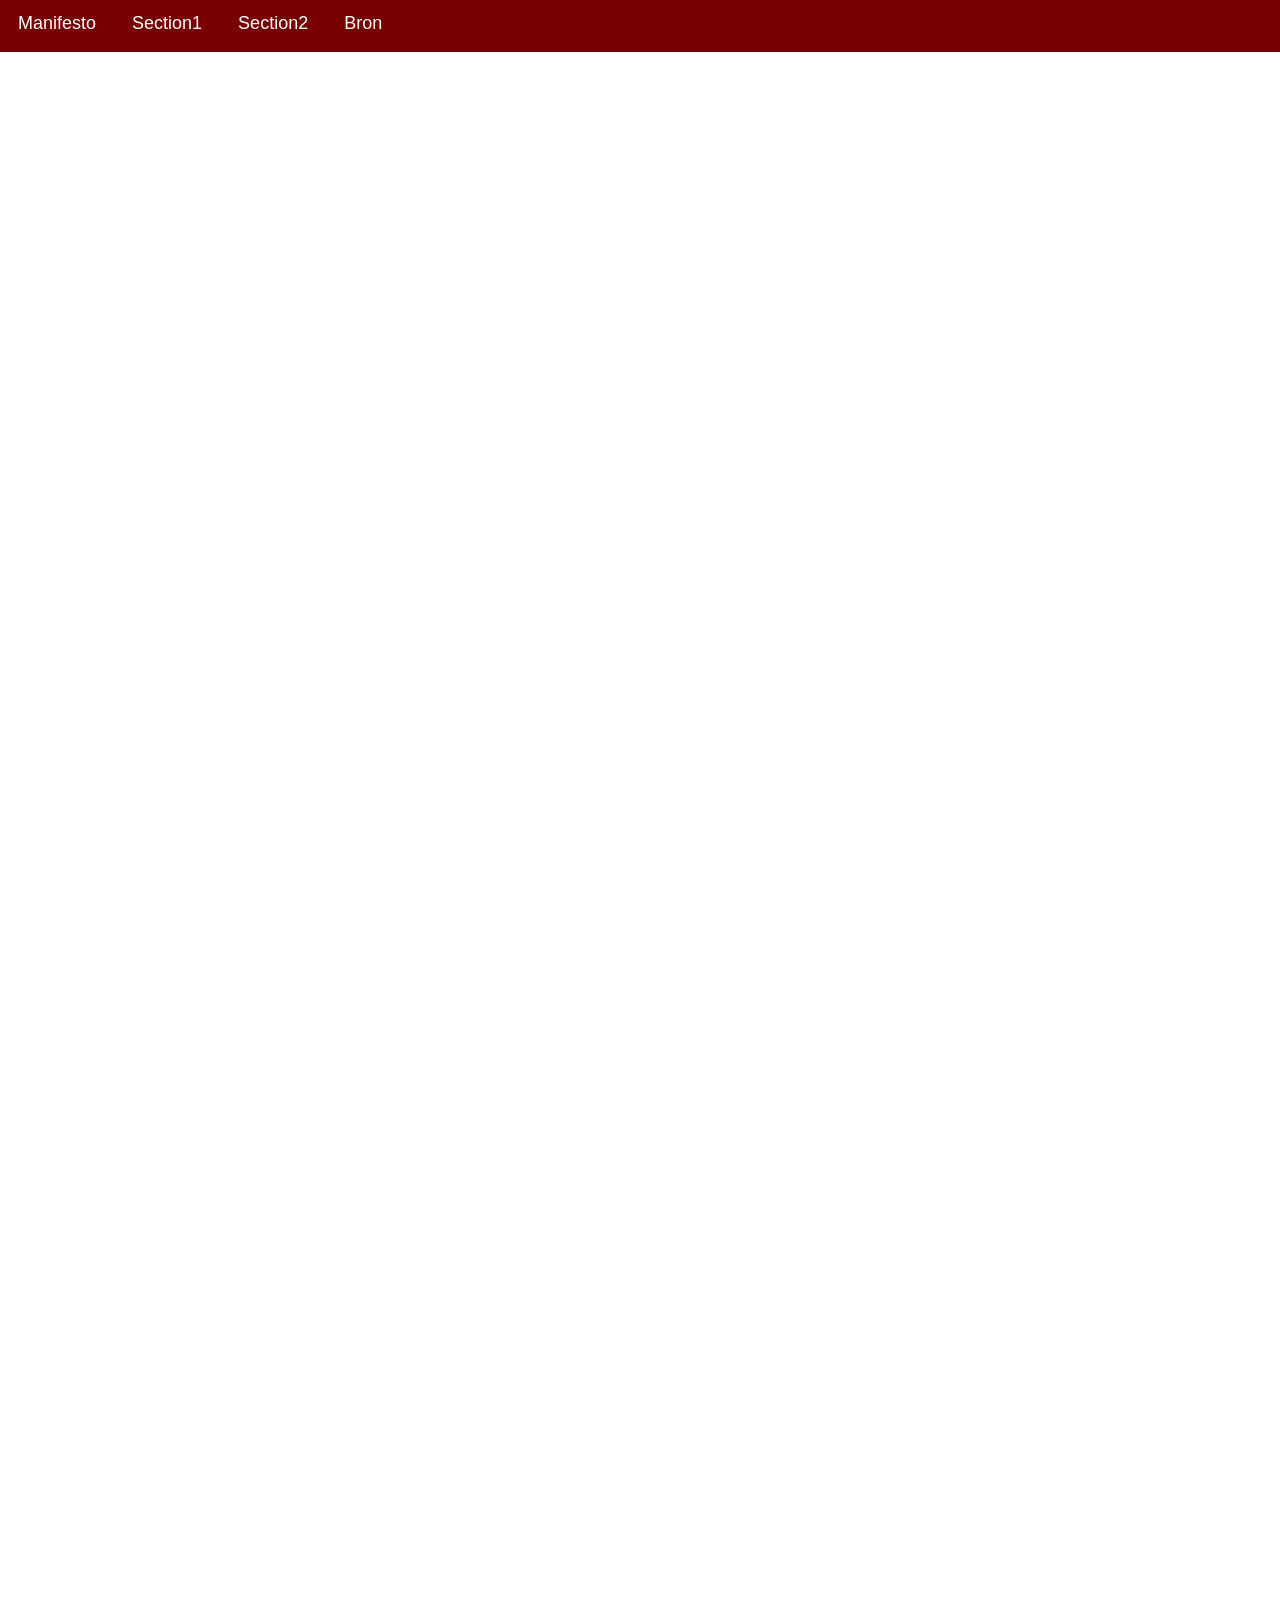
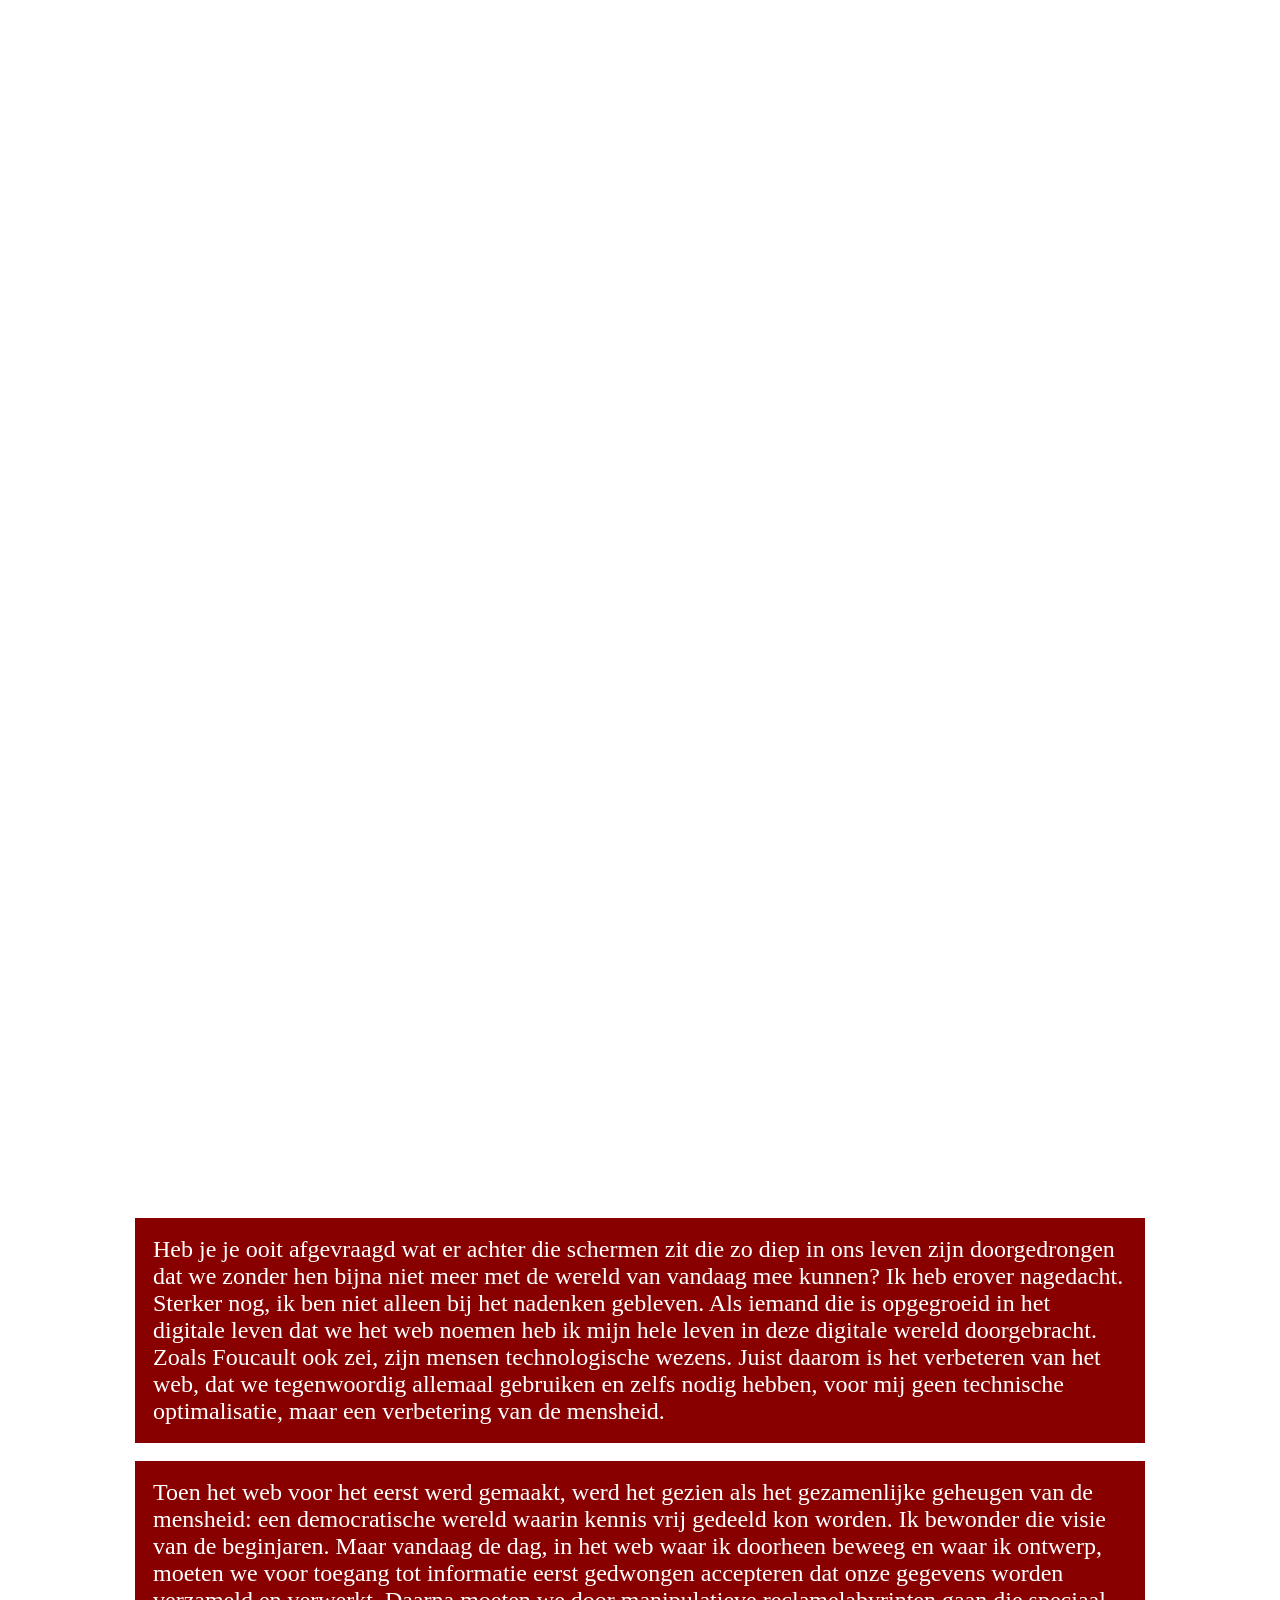
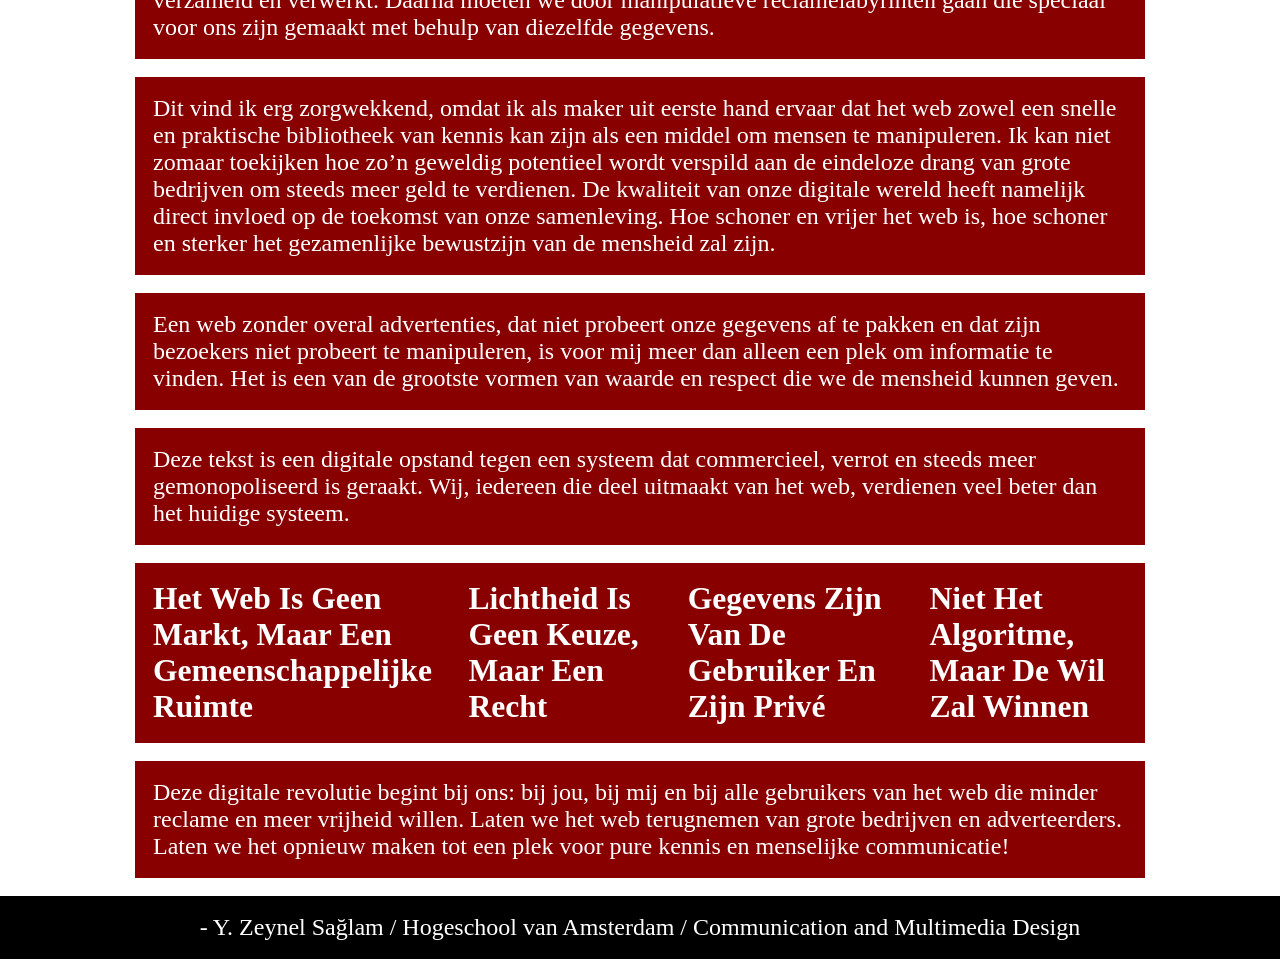
==== index.html @ 2a51409e "Add files via upload" ====
<!DOCTYPE html>
<html lang="en">

<head>
    <meta charset="UTF-8">
    <meta name="viewport" content="width=device-width, initial-scale=1.0">
    <title>Page1</title>
    <link rel="stylesheet" href="CSS/style.css">
</head>

<body>

    <header>
        <img src="Visual Content/Header Tussen Image.jpg" class="ScrollDrivenHeader">
        <!--This images shows itself when you scroll after the banner-->
        <nav>
            <ul>
                <li><a href="#Intro">Manifesto</a></li>
                <li><a href="#1">Section1</a></li>
                <li><a href="#2">Section2</a></li>
                <li><a href="Bron.html">Bron</a></li>
            </ul>
        </nav>
    </header>

    <!--The banner video, it plays on scroll -->
    <div class="IntroVideo" id="Intro">
        <!--There is an holder so the video stays on screen when you scroll-->
        <figure class="holder">
            <video src="/Visual Content/Banner Animation.mp4" autoplay muted loop playsinline></video>
        </figure>
    </div>

    <main>
        <p id="1">Heb je je ooit afgevraagd wat er achter die schermen zit die zo diep in ons leven zijn doorgedrongen
            dat we
            zonder hen bijna niet meer met de wereld van vandaag mee kunnen? Ik heb erover nagedacht. Sterker nog, ik
            ben
            niet alleen bij het nadenken gebleven. Als iemand die is opgegroeid in het digitale leven dat we het web
            noemen
            heb ik mijn hele leven in deze digitale wereld doorgebracht. Zoals Foucault ook zei, zijn mensen
            technologische
            wezens. Juist daarom is het verbeteren van het web, dat we tegenwoordig allemaal gebruiken en zelfs nodig
            hebben, voor mij geen technische optimalisatie, maar een verbetering van de mensheid.</p>

        <p>Toen het web voor het eerst werd gemaakt, werd het gezien als het gezamenlijke geheugen van de mensheid: een
            democratische wereld waarin kennis vrij gedeeld kon worden. Ik bewonder die visie van de beginjaren. Maar
            vandaag de dag, in het web waar ik doorheen beweeg en waar ik ontwerp, moeten we voor toegang tot informatie
            eerst gedwongen accepteren dat onze gegevens worden verzameld en verwerkt. Daarna moeten we door
            manipulatieve
            reclamelabyrinten gaan die speciaal voor ons zijn gemaakt met behulp van diezelfde gegevens.</p>

        <p>Dit vind ik erg zorgwekkend, omdat ik als maker uit eerste hand ervaar dat het web zowel een snelle en
            praktische
            bibliotheek van kennis kan zijn als een middel om mensen te manipuleren. Ik kan niet zomaar toekijken hoe
            zo’n
            geweldig potentieel wordt verspild aan de eindeloze drang van grote bedrijven om steeds meer geld te
            verdienen.
            De kwaliteit van onze digitale wereld heeft namelijk direct invloed op de toekomst van onze samenleving. Hoe
            schoner en vrijer het web is, hoe schoner en sterker het gezamenlijke bewustzijn van de mensheid zal zijn.
        </p>

        <p id="2">Een web zonder overal advertenties, dat niet probeert onze gegevens af te pakken en dat zijn bezoekers
            niet
            probeert te manipuleren, is voor mij meer dan alleen een plek om informatie te vinden. Het is een van de
            grootste vormen van waarde en respect die we de mensheid kunnen geven.</p>

        <p>Deze tekst is een digitale opstand tegen een systeem dat commercieel, verrot en steeds meer gemonopoliseerd
            is
            geraakt. Wij, iedereen die deel uitmaakt van het web, verdienen veel beter dan het huidige systeem.</p>

        <section class="container1">
            <h3>Het Web Is Geen Markt, Maar Een Gemeenschappelijke Ruimte </h3>
            <h3>Lichtheid Is Geen Keuze, Maar Een Recht </h3>
            <h3>Gegevens Zijn Van De Gebruiker En Zijn Privé</h3>
            <h3>Niet Het Algoritme, Maar De Wil Zal Winnen</h3>
        </section>

        <p>Deze digitale revolutie begint bij ons: bij jou, bij mij en bij alle gebruikers van het web die minder
            reclame en
            meer vrijheid willen. Laten we het web terugnemen van grote bedrijven en adverteerders. Laten we het opnieuw
            maken tot een plek voor pure kennis en menselijke communicatie!</p>
    </main>

    <footer>
        <p>- Y. Zeynel Sağlam / Hogeschool van Amsterdam / Communication and Multimedia Design</p>
    </footer>

    <!--This connects the Java code to the HTML, I used Java so I can make the banner video play on scroll-->
    <script src="JavaScript/script.js"></script>
</body>

</html>
---- CSS/style.css ----
* {
    box-sizing: border-box;
    margin: 0;
    padding: 0;
    /*This two are to make it scroll smoothly when visitor clicks a button on the navigation bar*/
    scroll-behavior: smooth;
    scroll-padding-top: 80px;
}

/*This one keeps the header on top*/
Header {
    position: fixed;
    top: 0;
    width: 100%;
}

/*This two are connected to java so the header banner shows when visitor scrolls after the banner video*/
Header img {
    width: 100%;
    display: none;
}

Header img.goster {
    display: block;
}

nav ul {
    list-style-type: none;
    background-color: rgb(120, 0, 0);
    display: flex;
    margin-top: -5px;
}

nav a {
    text-decoration: none;
    padding: 2vh;
    text-align: center;
    display: flex;
    color: white;
    font-family: Arial, Helvetica, sans-serif;
    font-size: 2vh;
}

nav a:hover {
    background-color: rgb(80, 0, 0);
}

nav a::highlight {
    color: rgb(107, 0, 0);
}

.IntroVideo {
    height: 6000px;
}

.IntroVideo video {
    width: 100%;
}

.holder {
    position: sticky;
    top: 0;
    z-index: -1;
}

p {
    font-size: 150%;
    color: white;
    padding: 2vh;
    margin: 2vh;
    background-color: rgb(136, 0, 0);
    margin-left: 15vh;
    margin-right: 15vh;
}


.container1 {
    font-size: 3vh;
    margin: 2vh;
    margin-left: 15vh;
    margin-right: 15vh;
    display: flex;
}

h3 {
    padding: 2vh;
    background-color: rgb(136, 0, 0);
    color: white;
}

footer {
    text-align: center;
    background-color: #000000;
}

footer p {
    background-color: #000000;
}
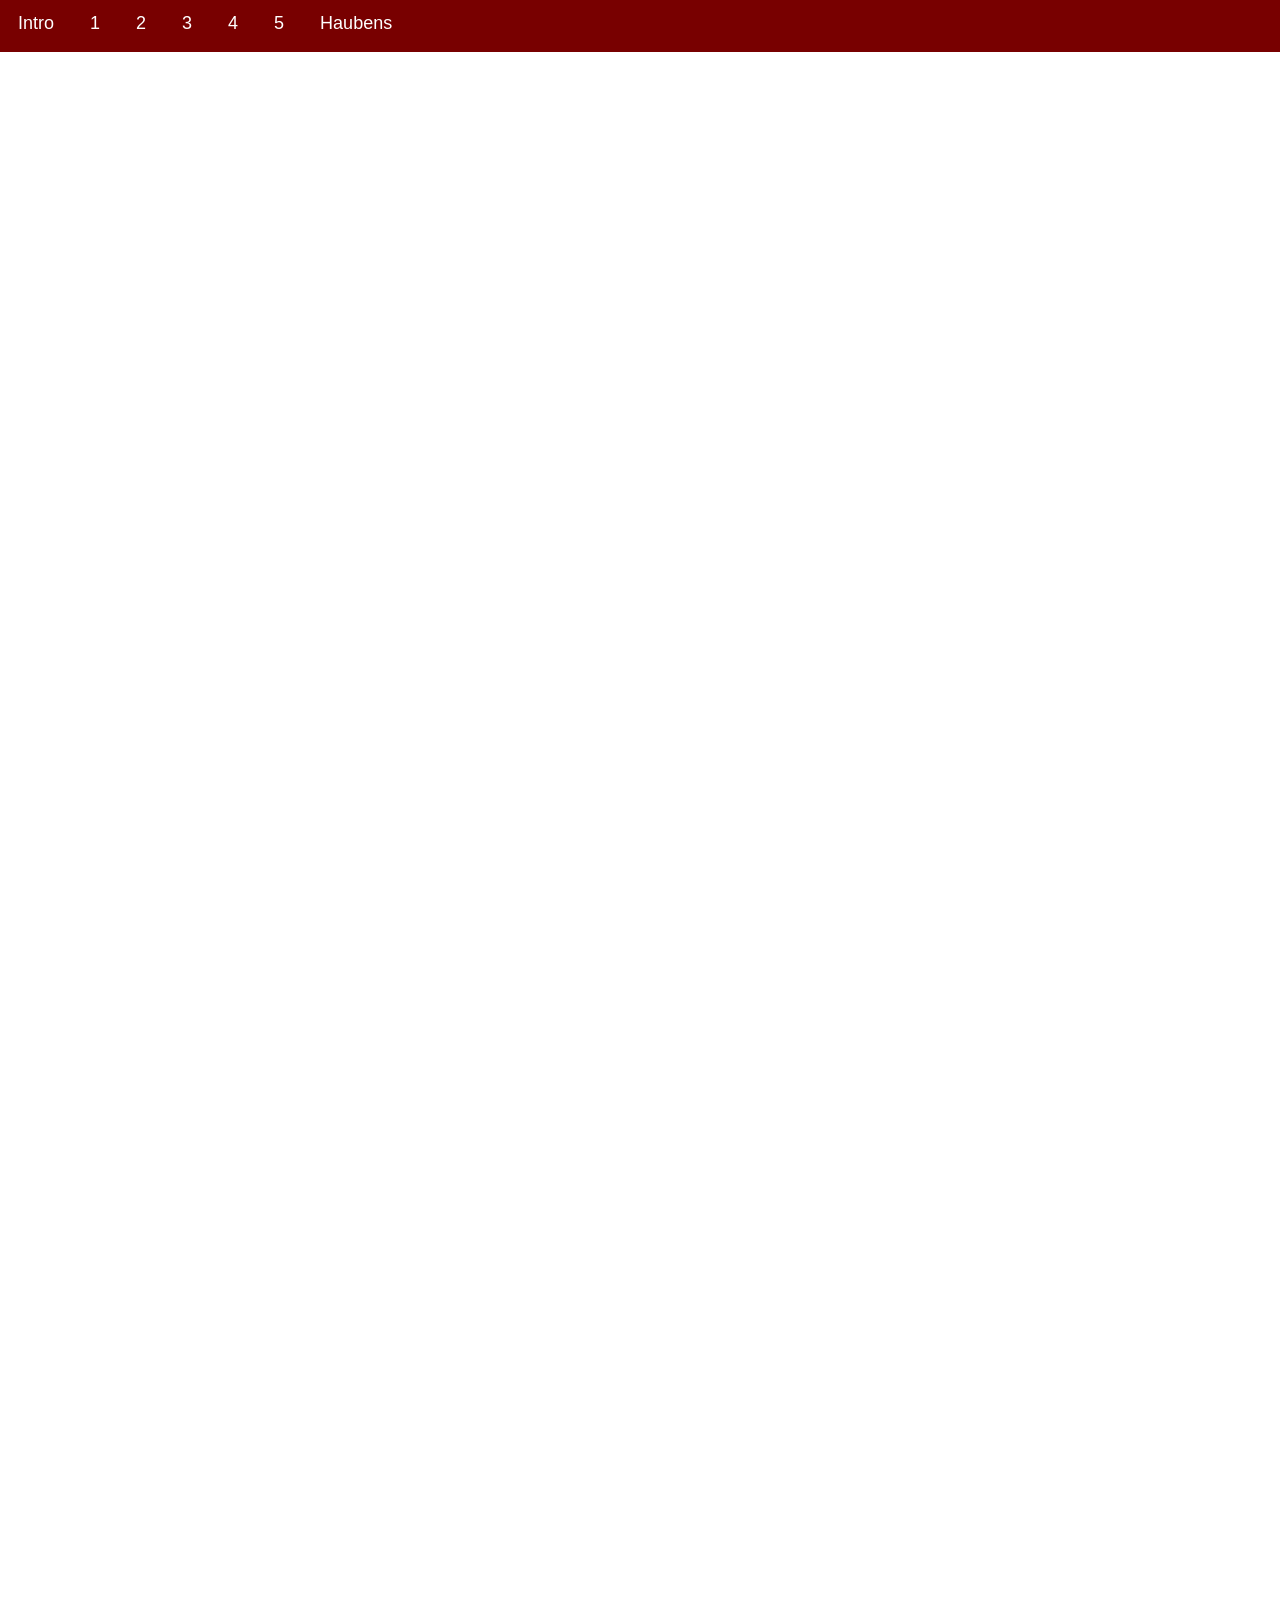
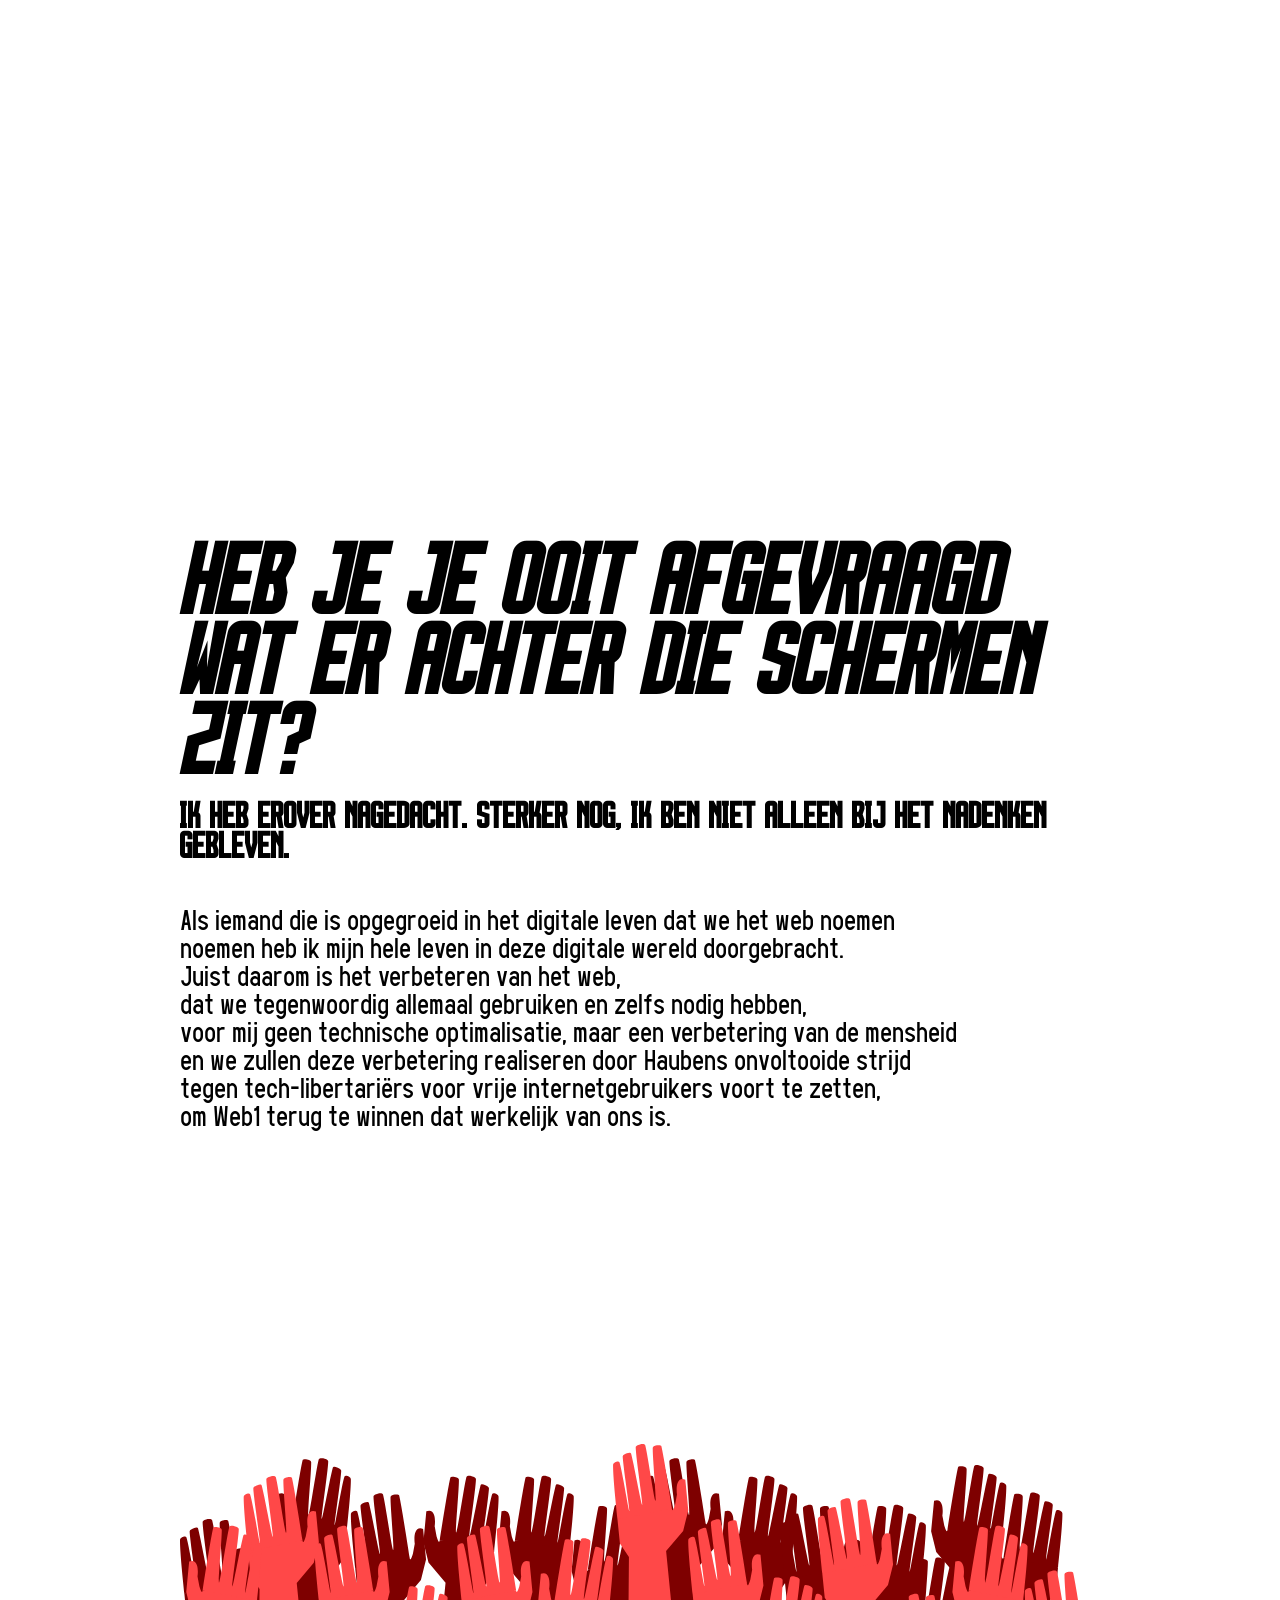
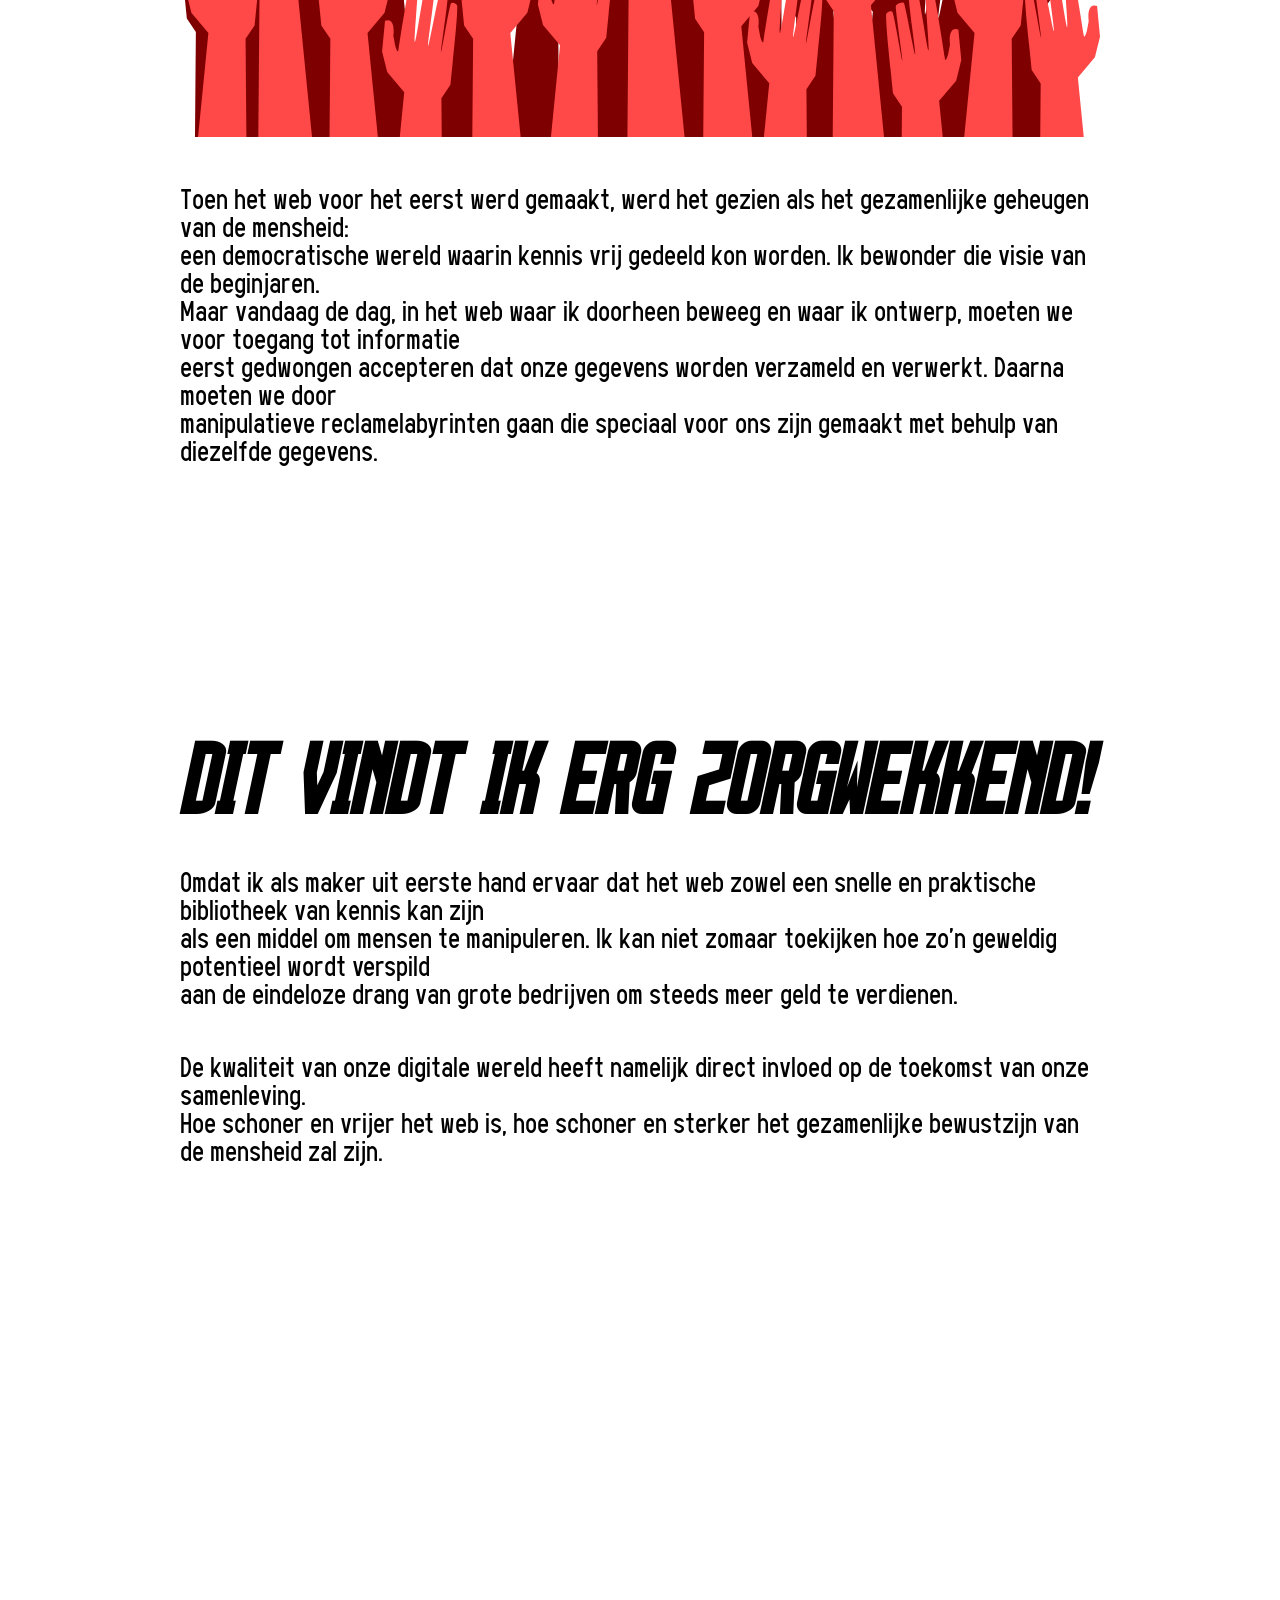
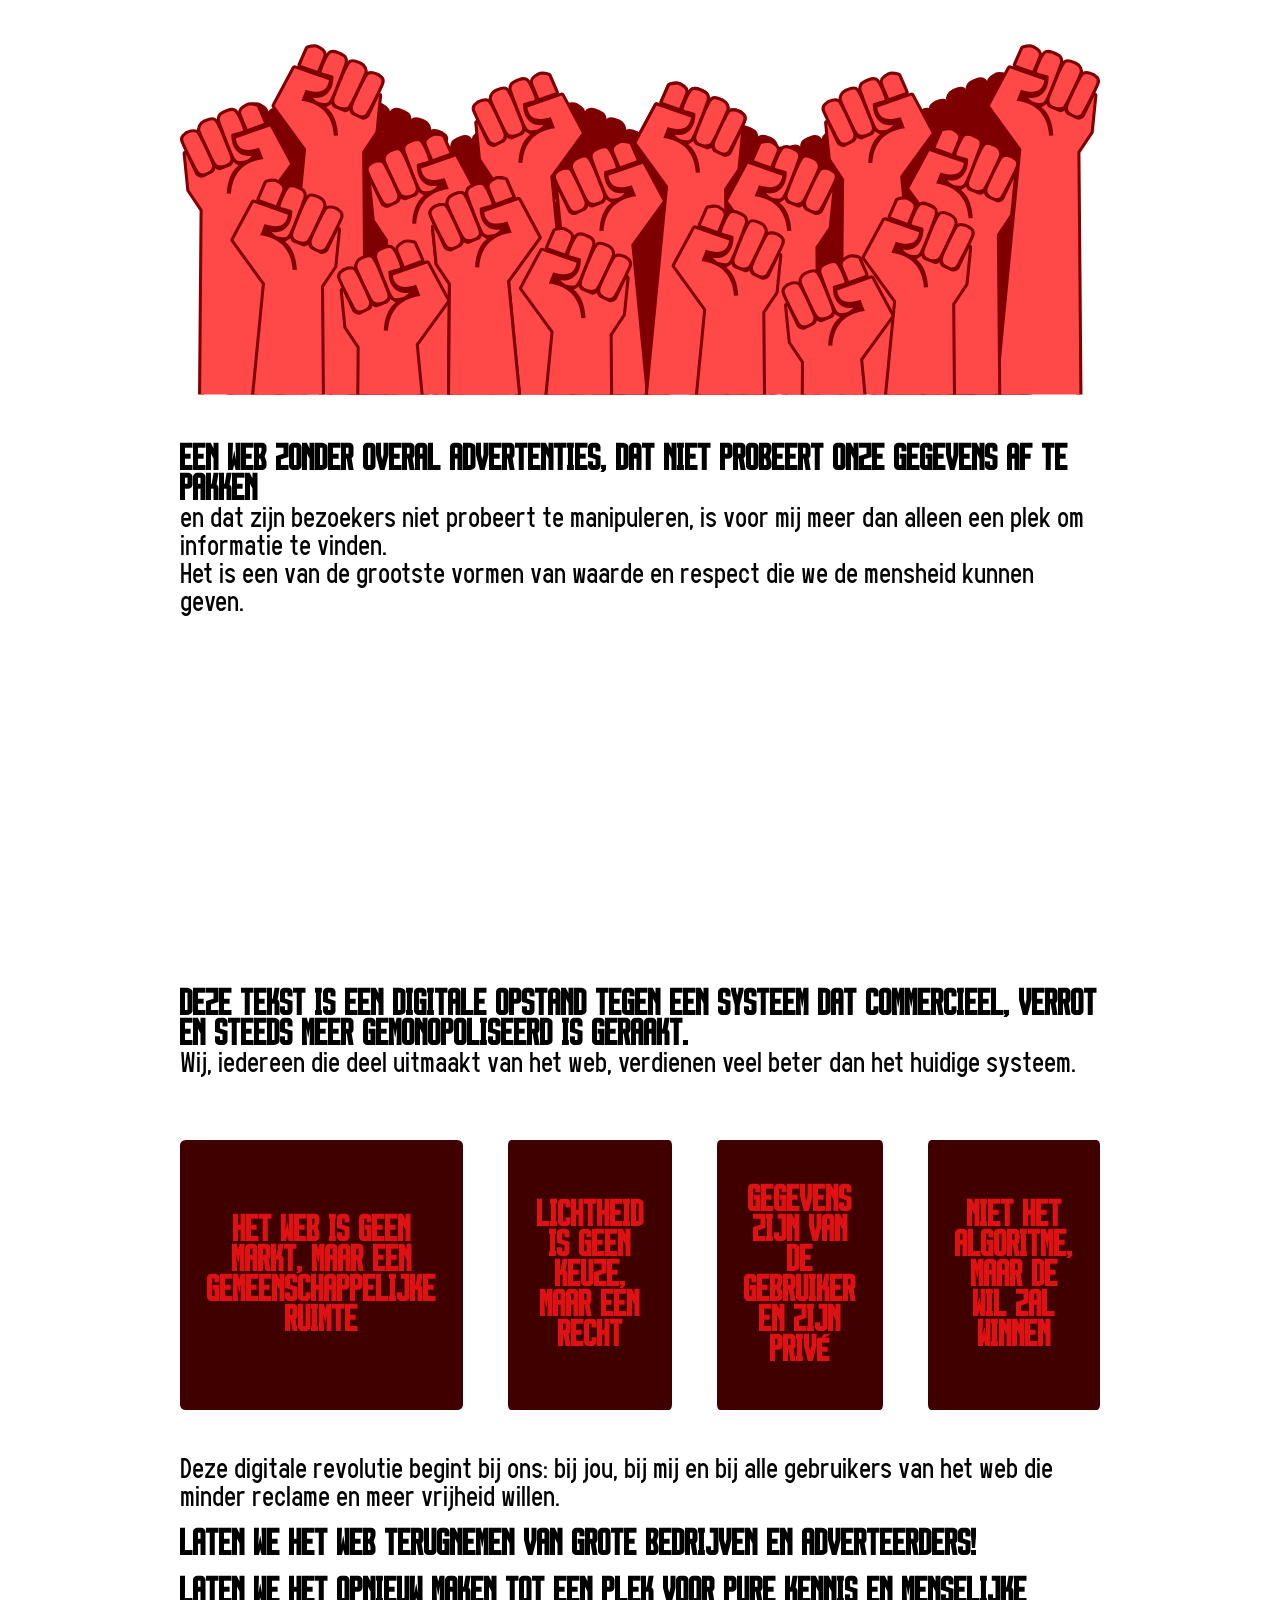
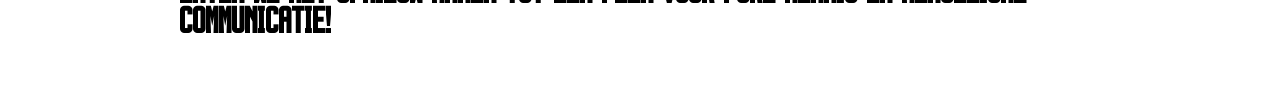
==== commit 0d814a4f: "Add files via upload" ====
--- a/index.html
+++ b/index.html
@@ -11,83 +11,117 @@
 <body>
 
     <header>
-        <img src="Visual Content/Header Tussen Image.jpg" class="ScrollDrivenHeader">
         <!--This images shows itself when you scroll after the banner-->
         <nav>
-            <ul>
-                <li><a href="#Intro">Manifesto</a></li>
-                <li><a href="#1">Section1</a></li>
-                <li><a href="#2">Section2</a></li>
-                <li><a href="Bron.html">Bron</a></li>
+            <ul class="progress">
+                <li><a href="#Intro">Intro</a></li>
+                <li><a href="#een">1</a></li>
+                <li><a href="#twee">2</a></li>
+                <li><a href="#drie">3</a></li>
+                <li><a href="#vier">4</a></li>
+                <li><a href="#vijf">5</a></li>
+                <li><a href="Haubens.html">Haubens</a></li>
             </ul>
         </nav>
     </header>
 
-    <!--The banner video, it plays on scroll -->
-    <div class="IntroVideo" id="Intro">
-        <!--There is an holder so the video stays on screen when you scroll-->
-        <figure class="holder">
-            <video src="/Visual Content/Banner Animation.mp4" autoplay muted loop playsinline></video>
-        </figure>
-    </div>
+    <main>
 
-    <main>
-        <p id="1">Heb je je ooit afgevraagd wat er achter die schermen zit die zo diep in ons leven zijn doorgedrongen
-            dat we
-            zonder hen bijna niet meer met de wereld van vandaag mee kunnen? Ik heb erover nagedacht. Sterker nog, ik
-            ben
-            niet alleen bij het nadenken gebleven. Als iemand die is opgegroeid in het digitale leven dat we het web
-            noemen
-            heb ik mijn hele leven in deze digitale wereld doorgebracht. Zoals Foucault ook zei, zijn mensen
-            technologische
-            wezens. Juist daarom is het verbeteren van het web, dat we tegenwoordig allemaal gebruiken en zelfs nodig
-            hebben, voor mij geen technische optimalisatie, maar een verbetering van de mensheid.</p>
+        <!--The banner video, it plays on scroll -->
+        <div class="IntroVideo" id="Intro">
+            <!--There is an holder so the video stays on screen when you scroll-->
+            <figure class="holder">
+                <video src="VisualContent/BannerAnimation.mp4" autoplay muted loop playsinline></video>
+            </figure>
+        </div>
 
-        <p>Toen het web voor het eerst werd gemaakt, werd het gezien als het gezamenlijke geheugen van de mensheid: een
-            democratische wereld waarin kennis vrij gedeeld kon worden. Ik bewonder die visie van de beginjaren. Maar
-            vandaag de dag, in het web waar ik doorheen beweeg en waar ik ontwerp, moeten we voor toegang tot informatie
-            eerst gedwongen accepteren dat onze gegevens worden verzameld en verwerkt. Daarna moeten we door
-            manipulatieve
-            reclamelabyrinten gaan die speciaal voor ons zijn gemaakt met behulp van diezelfde gegevens.</p>
-
-        <p>Dit vind ik erg zorgwekkend, omdat ik als maker uit eerste hand ervaar dat het web zowel een snelle en
-            praktische
-            bibliotheek van kennis kan zijn als een middel om mensen te manipuleren. Ik kan niet zomaar toekijken hoe
-            zo’n
-            geweldig potentieel wordt verspild aan de eindeloze drang van grote bedrijven om steeds meer geld te
-            verdienen.
-            De kwaliteit van onze digitale wereld heeft namelijk direct invloed op de toekomst van onze samenleving. Hoe
-            schoner en vrijer het web is, hoe schoner en sterker het gezamenlijke bewustzijn van de mensheid zal zijn.
-        </p>
-
-        <p id="2">Een web zonder overal advertenties, dat niet probeert onze gegevens af te pakken en dat zijn bezoekers
-            niet
-            probeert te manipuleren, is voor mij meer dan alleen een plek om informatie te vinden. Het is een van de
-            grootste vormen van waarde en respect die we de mensheid kunnen geven.</p>
-
-        <p>Deze tekst is een digitale opstand tegen een systeem dat commercieel, verrot en steeds meer gemonopoliseerd
-            is
-            geraakt. Wij, iedereen die deel uitmaakt van het web, verdienen veel beter dan het huidige systeem.</p>
-
-        <section class="container1">
-            <h3>Het Web Is Geen Markt, Maar Een Gemeenschappelijke Ruimte </h3>
-            <h3>Lichtheid Is Geen Keuze, Maar Een Recht </h3>
-            <h3>Gegevens Zijn Van De Gebruiker En Zijn Privé</h3>
-            <h3>Niet Het Algoritme, Maar De Wil Zal Winnen</h3>
+        <section id="een">
+            <h2>Heb je je ooit afgevraagd</h2>
+            <h2>wat er achter die schermen zit?</h2>
+            <h3>Ik heb erover nagedacht. Sterker nog, ik ben niet alleen bij het nadenken gebleven.</h3>
+            <article>
+                <p>Als iemand die is opgegroeid in het digitale leven dat we het web noemen</p>
+                <p>noemen heb ik mijn hele leven in deze digitale wereld doorgebracht.</p>
+                <p>Juist daarom is het verbeteren van het web,</p>
+                <p>dat we tegenwoordig allemaal gebruiken en zelfs nodig hebben,</p>
+                <p>voor mij geen technische optimalisatie, maar een verbetering van de mensheid</p>
+                <p>en we zullen deze verbetering realiseren door Haubens onvoltooide strijd</p>
+                <p>tegen tech-libertariërs voor vrije internetgebruikers voort te zetten,</p>
+                <p>om Web1 terug te winnen dat werkelijk van ons is.</p>
+            </article>
         </section>
 
-        <p>Deze digitale revolutie begint bij ons: bij jou, bij mij en bij alle gebruikers van het web die minder
-            reclame en
-            meer vrijheid willen. Laten we het web terugnemen van grote bedrijven en adverteerders. Laten we het opnieuw
-            maken tot een plek voor pure kennis en menselijke communicatie!</p>
+        <section id="twee">
+            <img src="VisualContent/Handen.svg" alt="Een vector van de handen van het volk">
+            <article>
+                <p>Toen het web voor het eerst werd gemaakt, werd het gezien als het gezamenlijke geheugen van de
+                    mensheid:</p>
+                <p>een democratische wereld waarin kennis vrij gedeeld kon worden. Ik bewonder die visie van de
+                    beginjaren.</p>
+                <p>Maar vandaag de dag, in het web waar ik doorheen beweeg en
+                    waar ik ontwerp, moeten we voor toegang tot informatie</p>
+                <p>eerst gedwongen accepteren dat onze gegevens worden verzameld
+                    en verwerkt. Daarna moeten we door</p>
+                <p>manipulatieve reclamelabyrinten gaan die speciaal voor ons zijn gemaakt met
+                    behulp van diezelfde gegevens.</p>
+            </article>
+        </section>
+
+        <section id="drie">
+            <h2>Dit vindt ik erg zorgwekkend!</h2>
+            <article>
+                <p>Omdat ik als maker uit eerste hand ervaar dat het web zowel een snelle en praktische bibliotheek van
+                    kennis kan zijn</p>
+                <p>als een middel om mensen te manipuleren. Ik kan niet zomaar toekijken hoe zo’n geweldig potentieel
+                    wordt verspild</p>
+                <p>aan de eindeloze drang van grote bedrijven om steeds meer geld te verdienen.</p>
+            </article>
+            <article>
+                <p>De kwaliteit van onze digitale wereld heeft namelijk direct invloed op de toekomst van onze
+                    samenleving.</p>
+                <p>Hoe schoner en vrijer het web is, hoe schoner en sterker het gezamenlijke bewustzijn van de mensheid
+                    zal zijn.</p>
+            </article>
+        </section>
+
+        <section id="vier">
+            <img src="VisualContent/Vuisten.svg" alt="Een vector van de vuisten van het volk">
+            <article>
+                <h3>Een web zonder overal advertenties, dat niet probeert onze gegevens af te pakken</h3>
+                <p>en dat zijn bezoekers niet probeert te manipuleren, is voor mij meer dan alleen een plek om
+                    informatie te
+                    vinden.</p>
+                <p>Het is een van de grootste vormen van waarde en respect die we de mensheid kunnen geven.</p>
+            </article>
+        </section>
+
+        <section id="vijf">
+            <article>
+                <h3>Deze tekst is een digitale opstand tegen een systeem dat commercieel, verrot en steeds meer
+                    gemonopoliseerd is geraakt.</h3>
+                <p>Wij, iedereen die deel uitmaakt van het web, verdienen veel beter dan het huidige systeem.</p>
+            </article>
+            <div class="TextBox">
+                <h3>Het Web Is Geen Markt, Maar Een Gemeenschappelijke Ruimte </h3>
+                <h3>Lichtheid Is Geen Keuze, Maar Een Recht </h3>
+                <h3>Gegevens Zijn Van De Gebruiker En Zijn Privé</h3>
+                <h3>Niet Het Algoritme, Maar De Wil Zal Winnen</h3>
+            </div>
+            <article>
+                <p>Deze digitale revolutie begint bij ons: bij jou, bij mij en bij alle gebruikers van het web die
+                    minder
+                    reclame en meer vrijheid willen.</p>
+                <h3>Laten we het web terugnemen van grote bedrijven en adverteerders!</h3>
+                <h3>Laten we het opnieuw maken tot een plek voor pure kennis en menselijke communicatie!</h3>
+
+            </article>
+        </section>
+
     </main>
-
-    <footer>
-        <p>- Y. Zeynel Sağlam / Hogeschool van Amsterdam / Communication and Multimedia Design</p>
-    </footer>
 
     <!--This connects the Java code to the HTML, I used Java so I can make the banner video play on scroll-->
     <script src="JavaScript/script.js"></script>
+
 </body>
 
 </html>
--- a/CSS/style.css
+++ b/CSS/style.css
@@ -4,7 +4,67 @@
     padding: 0;
     /*This two are to make it scroll smoothly when visitor clicks a button on the navigation bar*/
     scroll-behavior: smooth;
-    scroll-padding-top: 80px;
+    /*This one makes the default scrollbar invisible*/
+    scrollbar-width: none;
+    scroll-snap-type: y mandatory;
+}
+
+@font-face {
+    font-family: ThernalyRegular;
+    src: url(../Fonts/ThernalyRegular.ttf)
+}
+
+@font-face {
+    font-family: ThernalyItalic;
+    src: url(../Fonts/ThernalyItalic.ttf)
+}
+
+@font-face {
+    font-family: Rijusans;
+    src: url(../Fonts/Rijusans.ttf)
+}
+
+h2 {
+    font-family: ThernalyItalic;
+    font-size: 80px;
+}
+
+h3 {
+    font-family: ThernalyRegular;
+    font-size: 30px;
+    margin-top: 2vh;
+}
+
+p {
+    font-family: Rijusans;
+    font-size: 25px;
+}
+
+section {
+    height: 100vh;
+    padding: 16vh 20vh 10vh 20vh;
+    scroll-snap-align: start;
+    scroll-behavior: smooth;
+}
+
+article {
+    margin-top: 5vh;
+}
+
+/*This code is for the progress bar on scroll*/
+.progress {
+    animation: grow linear forwards;
+    animation-timeline: scroll();
+}
+
+@keyframes grow {
+    0% {
+        width: 7%;
+    }
+
+    100% {
+        width: 100%;
+    }
 }
 
 /*This one keeps the header on top*/
@@ -14,19 +74,13 @@
     width: 100%;
 }
 
-/*This two are connected to java so the header banner shows when visitor scrolls after the banner video*/
-Header img {
-    width: 100%;
-    display: none;
-}
-
-Header img.goster {
-    display: block;
+nav {
+    background-color: #d61111;
 }
 
 nav ul {
     list-style-type: none;
-    background-color: rgb(120, 0, 0);
+    background-color: #780000;
     display: flex;
     margin-top: -5px;
 }
@@ -50,11 +104,13 @@
 }
 
 .IntroVideo {
-    height: 6000px;
+    height: 2000px;
+    scroll-snap-align: start;
 }
 
 .IntroVideo video {
     width: 100%;
+    margin-top: -9.2vh;
 }
 
 .holder {
@@ -63,36 +119,57 @@
     z-index: -1;
 }
 
-p {
-    font-size: 150%;
-    color: white;
-    padding: 2vh;
-    margin: 2vh;
-    background-color: rgb(136, 0, 0);
-    margin-left: 15vh;
-    margin-right: 15vh;
+.TextBox {
+    margin-top: 5vh;
+    display: flex;
+    flex-direction: row;
+    text-align: center;
+    gap: 5vh;
 }
 
-
-.container1 {
-    font-size: 3vh;
-    margin: 2vh;
-    margin-left: 15vh;
-    margin-right: 15vh;
+.TextBox h3 {
     display: flex;
+    align-items: center;
+    justify-content: center;
+    padding: 3vh;
+    background-color: #410000;
+    width: 40vh;
+    height: 30vh;
+    align-items: center;
+    border-radius: 2%;
+    color: rgb(222, 18, 18);
 }
 
-h3 {
-    padding: 2vh;
-    background-color: rgb(136, 0, 0);
+.Chapter {
+    background-color: black;
     color: white;
+    display: flex;
+    flex-direction: column;
+    align-items: center;
+    justify-content: center;
+    text-align: center;
 }
 
-footer {
-    text-align: center;
-    background-color: #000000;
+.Chapter h2 {
+    opacity: 0;
+    animation: FadeIn 2s both;
+    animation-delay: 0.5s;
+    animation-timing-function: view();
 }
 
-footer p {
-    background-color: #000000;
+.Chapter h3 {
+    opacity: 0;
+    animation: FadeIn 2s both;
+    animation-delay: 1.5s;
+    animation-timing-function: view();
+}
+
+@keyframes FadeIn {
+    0% {
+        opacity: 0%;
+    }
+
+    100% {
+        opacity: 100%;
+    }
 }
